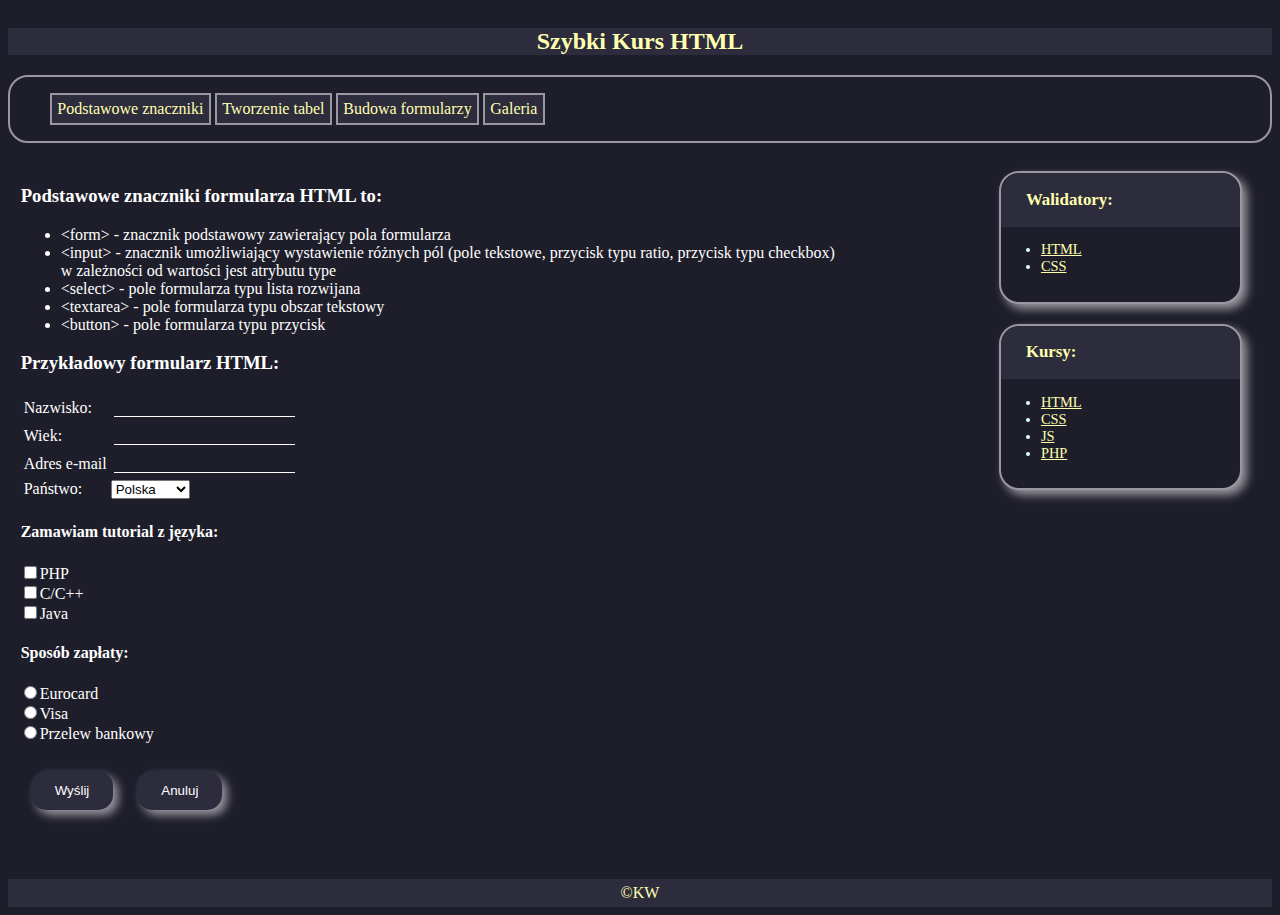
==== formularze.html @ 3fa893b8 "po 7 labie" ====
<!DOCTYPE html>
<html lang="pl">
<head>
    <meta charset="UTF-8">
    <meta name="viewport" content="width=device-width, initial-scale=1.0, user-scalable=true">
    <title>Budowa formularzy</title>
    <link rel="stylesheet" href="css/style.css" type="text/css">
</head>
<body>
<div id="kontener">
    <header><h2>Szybki Kurs HTML</h2></header>
        <nav>
            <ul>
                <li><a href="index.html">Podstawowe znaczniki</a></li>
                <li><a href="tabele.html">Tworzenie tabel</a></li>
                <li><a href="#">Budowa formularzy</a>
                    <ul>
                        <li><a href="formularze.html">Pola formularza</a></li>
                        <li><a href="zamowienie.html">Zamówienie</a></li>
                        <li><a href="walidacja.html">Walidacja</a></li>
                        <li><a href="dotacje.html">Dotacja</a></li>
                        <li><a href="obliczenia.html">Obliczenia w formularzu</a></li>
                    </ul>
                </li>
                <li><a href="galeria.html">Galeria</a></li>
            </ul>
        </nav>
    <div id="content-container">
        <main>
            <h3>Podstawowe znaczniki formularza HTML to:</h3>
            <ul>
                <li>&lt;form&gt; - znacznik podstawowy zawierający pola formularza</li>
                <li>&lt;input&gt; - znacznik umożliwiający wystawienie różnych pól (pole tekstowe, przycisk typu ratio,
                przycisk typu checkbox)<br> w zależności od wartości jest atrybutu type</li>
                <li>&lt;select&gt; - pole formularza typu lista rozwijana</li>
                <li>&lt;textarea&gt; - pole formularza typu obszar tekstowy</li>
                <li>&lt;button&gt; - pole formularza typu przycisk</li>
            </ul>

            <h3>Przykładowy formularz HTML:</h3>
            <form method="post">
                <table>
                    <tr>
                        <td>Nazwisko:</td>
                        <td><input type="text" id="nazwisko" name="nazwisko" pattern="^([ \u00c0-\u01ffa-zA-Z'\-])+$" required>
                            <label for="nazwisko"></label><br></td>
                    </tr>
                    <tr>
                        <td>Wiek:</td>
                        <td><input type="text" id="wiek" name="wiek" pattern="[0-1]{1}[0-9]{0,2}" required>
                            <label for="wiek"></label><br></td>
                    </tr>
                    <tr>
                        <td>Adres e-mail</td>
                        <td><input type="email" id="email" name="email"><label for="email"></label><br></td>
                    </tr>
                    <tr>
                        <td>Państwo:</td>
                        <td><select name="panstwo" id="panstwo">
                            <option value="polska">Polska</option>
                            <option value="niemcy">Niemcy</option>
                            <option value="francja">Francja</option>
                            <option value="norwegia">Norwegia</option>
                            <option value="nigeria">Nigeria</option>
                        </select><label for="panstwo"></label><br></td>
                    </tr>
                </table>
                <h4>Zamawiam tutorial z języka:</h4>
                <div class="flex-form">
                    <div class="flex-item"><input type="checkbox" id="php" name="php" value="php"><label for="php">PHP</label></div>
                    <div class="flex-item"><input type="checkbox" id="c" name="C" value="C"><label for="c">C/C++</label></div>
                    <div><input type="checkbox" id="java" name="java" value="java"><label for="java">Java</label></div>
                </div>
                <h4>Sposób zapłaty:</h4>
                <div class="flex-form">
                    <div class="flex-item"><input type="radio" id="eurocard" name="platnosc" value="eurocard"><label for="eurocard">Eurocard</label></div>
                    <div class="flex-item"><input type="radio" id="visa" name="platnosc" value="visa"><label for="visa">Visa</label></div>
                    <div class="flex-item"><input type="radio" id="przelew" name="platnosc" value="przelew"><label for="przelew">Przelew bankowy</label></div>
                </div>
                <br>
                <div class="flex-buttons">
                    <input type="submit" value="Wyślij">
                    <input type="reset" value="Anuluj">
                </div>
                <br><br>
            </form>
        </main>
        <aside>
            <article>
                <div class="article_upper"><h3>Walidatory:</h3></div>
                <div class="article_down">
                    <ul>
                        <li><a href="https://validator.w3.org/">HTML </a></li>
                        <li><a href="https://jigsaw.w3.org/css-validator/">CSS</a></li>
                    </ul>
                </div>
            </article>
            <article>
                <div class="article_upper"><h3>Kursy:</h3></div>
                <div class="article_down">
                    <ul>
                        <li> <a href="https://www.w3schools.com/html/"> HTML </a></li>
                        <li> <a href="https://www.w3schools.com/css/"> CSS </a></li>
                        <li> <a href="https://www.w3schools.com/js/"> JS </a></li>
                        <li> <a href="https://www.w3schools.com/php/"> PHP </a></li>
                    </ul>
                </div>
            </article>
        </aside>
    </div>
    <footer> &copy;KW </footer>
</div>
</body>
</html>
---- css/style.css ----
body {
    background: #1e1e2a;
    color: white;
    box-sizing: border-box;
}

header h2{
/*    animation: animate 0.5s infinite;*/
}

@keyframes animate {
    0%{color: red;}
    50%{color: green;}
    100%{color: blue;}
}

h1, h2, footer{
    background: #2d2c3c;
    color: #ffffb0;
    text-align: center;
}

#kontener{
    background: #1e1e2a;
    display: flex;
    flex-direction: column;
}

nav {
    display: flex;
    justify-content: flex-start;
    text-align: left;
    overflow: hidden;
    font-family: calibri, tahoma, serif;
    border-radius: 20px;
    border: 2px solid #9998a0;
    padding-right: 20px;
    margin-bottom: 10px;
}

nav li{
    list-style: none;
    display: inline-block;
    background: #2d2c3c;
    border: 2px solid #9998a0;
}

nav li a {
    color: #ffffb0;
    display : block;
    padding : 4pt;
    text-decoration : none;
}

nav li:hover > a{
    transition: 0.5s ease;
    background: #ffffb0;
    color: #2d2c3c;
}

nav li li a {width: 160px;}

nav li li a:hover{color: #2d2c3c;}

nav li li:hover {background: #ffffb0;}

nav li ul {
    overflow: hidden;
    display: none;
}

nav li:hover ul {
    position: absolute;
    padding: 0;
    display: block;
    width: 177px;
}

#content-container{
    display: flex;
    flex-direction: row;
}

main{
    width: 75%;
    padding: 1%;
}

main a {color: #ffffb0}

main a:hover{color: #9f4acb;}

main img{
    display: block;
    margin: 5px;
}

aside{
    width: 20%;
    padding: 1%;
}

article{
    display: flex;
    flex-direction: column;
    align-items: flex-start;
    background: #1e1e2a;
    color: #dbffff;
    margin: 5px 5px 20px;
    font-size: 90%;
    border: 2px solid #9998a0;
    border-radius: 20px;
    box-shadow: 5px 5px 10px #9998a0;
}

article a{color: #ffffb0;}

article a:hover{ color: #9f4acb;}

article h3{
    margin-left: 25px;
    color: #ffffb0;
}

.article_upper{
    background: #2d2c3c;
    border-top-left-radius: 20px;
    border-top-right-radius: 20px;
    width: 100%;
}

.article_down{
    margin-bottom: 5%;
}

footer{
    margin-top: 10px;
    width: 100%;
    padding: 5px 0 5px 0;
}

input{
    margin: 3px;
    border: none;
    outline: none;
    background-color: #1e1e2a;
    color: white;
}

input[type=text], input[type=email], input[type=password], input[type=tel]
{
    border-bottom: 1px solid white;
}

input[type=text]:focus, input[type=email]:focus, input[type=password]:focus, input[type=tel]:focus{
    border-bottom: 2px solid white;
    /*width: 105%;*/
}

input[type=submit], input[type=reset]{
    background-color: #2d2c3c;
    padding: 12px 24px;
    margin: 10px;
    border-radius: 15px;
    cursor: pointer;
    transition: 0.5s ease;
    /*box-shadow: 5px 5px 10px #2d2c3c;*/
    box-shadow: 5px 5px 10px #9998a0;
}

input[type=submit]:hover, input[type=reset]:hover{
    background-color: #ffffb0;
    color: #2d2c3c;
    transform: scale(1.2);
    box-shadow: 10px 10px 20px #9998a0;
}

.gallery {
    margin:auto;
    display: flex;
    flex-wrap: wrap;
}

.gallery div{
    flex: 25%;
    max-width: 25%;
    border-radius:10px;
    background:#2d2c3c;
    margin-left: auto;
    margin-right: auto;
    margin-top: 8%;
    padding: 4% 2%;
}

.gallery div:hover{
    background: #ffffb0;
}

.gallery div img{
    display: block;
    margin-left: auto;
    margin-right: auto;
    transition: ease 0.5s;
}

.gallery img:hover{
    transform: scale(1.5);
}

.flex-container{
    display: flex;
    justify-content: center;
    align-items: center;
}

#flex-from{
    display: flex;
    flex-direction: column;
    align-items: center;
}

.flex-fieldset{
    width: 30%;
    padding: 30px;
}

#flex-buttons{
    display: flex;
    justify-content: space-between;
    width: 30%;
}

.back img{
    width: 32px;
    height: 32px;
}

.calculations {
    display: flex;
    flex-direction: column;
    justify-content: space-around;
    align-items: center;
}

@media screen and (min-width: 481px) and (max-width: 720px){
    .gallery div{
        flex: 40%;
        max-width: 40%;
    }

    #content-container{ flex-direction: column;}

    aside{
        display: flex;
        flex-direction: row;
    }
    article{ padding-right: 100px;}

    .article_upper{ padding-right: 100px;}

    .gallery{ margin-left: 20%;}

    main h1{ margin-left: 20%;}

    .gallery div img:hover{transform: none;}
}

@media screen and (max-width: 481px){
    body{font-size: 130%;}

    #kontener{align-items: center;}

    header{font-size: 140%;}

    nav {
        width: 80%;
    }

    nav li {width:90%;}

    nav li li a{width: 90%;}

    #content-container{
        flex-direction: column;
    }

    aside{
        margin: 0 auto 20px auto;
        width: 90%;
    }

    main{margin-left: 3.5%;}

    main a{margin-left: 20%;}

    main a img{margin-left: 36%;}

    main h1{ margin-left: 20%;}

    footer{
        position: fixed;
        bottom: 0;
        left: 0;
    }

    form tr{
        display: flex;
        flex-direction: column;
        align-items: center;
        margin-left: 70%;
    }

    form h4{text-align:center;}

    .flex-form{
        display:flex;
        flex-direction: column;
        align-items: center;
        flex-wrap: wrap;
    }

    .flex-buttons{
        display: flex;
        flex-direction: column;
        margin-left: 20%;
    }

    .gallery{ margin-left: 20%;}

    .gallery div{
        flex: 100%;
        max-width: 100%;
        padding-bottom: 30px;
        padding-left: 20px;
        padding-right: 20px;
    }

    .gallery div img:hover{transform: none;}
}
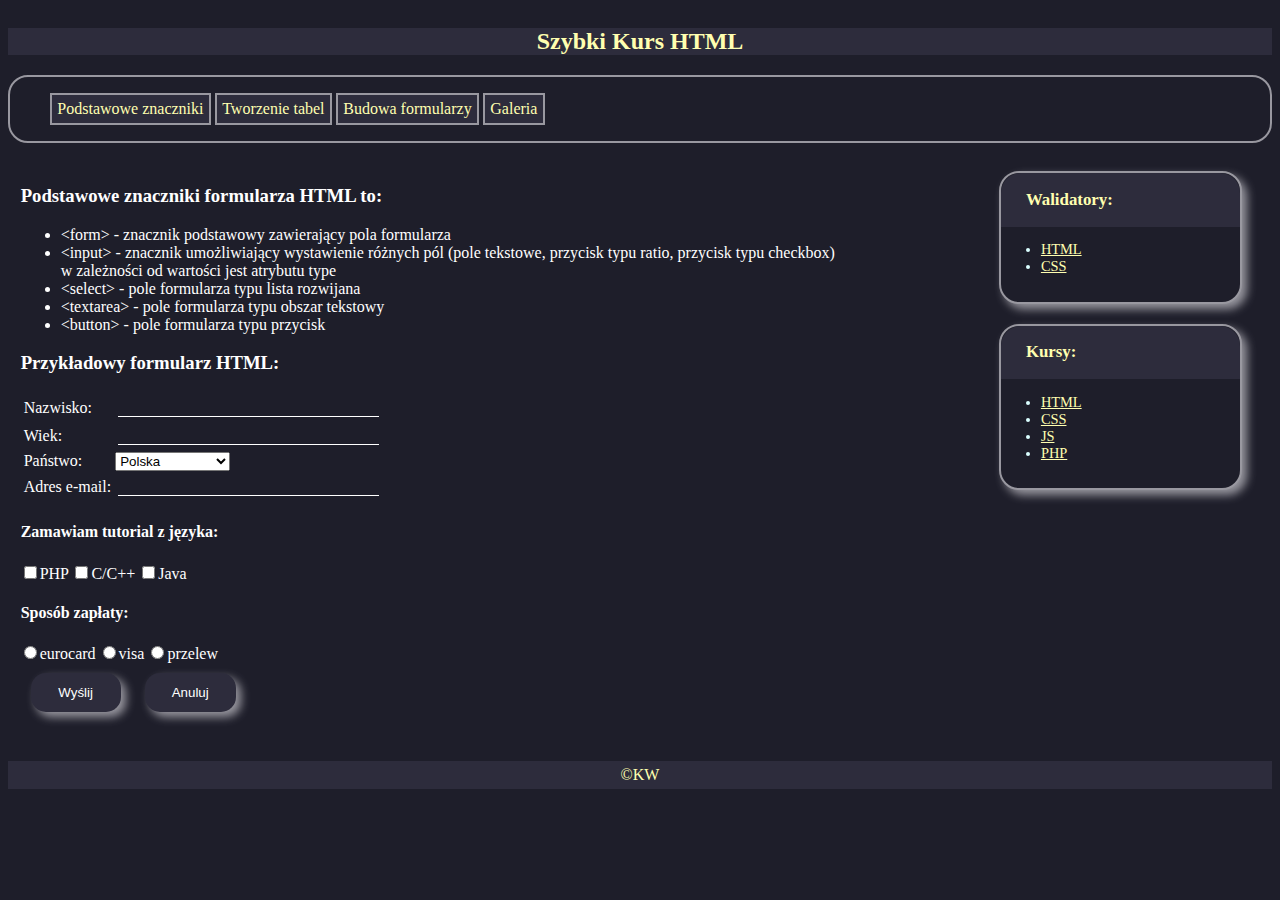
==== commit 83642b40: "po 7 labie" ====
--- a/formularze.html
+++ b/formularze.html
@@ -5,6 +5,7 @@
     <meta name="viewport" content="width=device-width, initial-scale=1.0, user-scalable=true">
     <title>Budowa formularzy</title>
     <link rel="stylesheet" href="css/style.css" type="text/css">
+    <script src="js/walidacja.js"></script>
 </head>
 <body>
 <div id="kontener">
@@ -38,51 +39,40 @@
             </ul>
 
             <h3>Przykładowy formularz HTML:</h3>
-            <form method="post">
+            <form method="post" action="mailto:xxx@xxx.xx" onsubmit="return sprawdz()" >
                 <table>
-                    <tr>
-                        <td>Nazwisko:</td>
-                        <td><input type="text" id="nazwisko" name="nazwisko" pattern="^([ \u00c0-\u01ffa-zA-Z'\-])+$" required>
-                            <label for="nazwisko"></label><br></td>
+                    <tr> <td>Nazwisko: </td>
+                        <td><input name="nazwa" size="30" id="nazwa"/><label for="nazwa"></label></td>
+                        <td id="nazwa_error" class="czerwone"></td>
                     </tr>
-                    <tr>
-                        <td>Wiek:</td>
-                        <td><input type="text" id="wiek" name="wiek" pattern="[0-1]{1}[0-9]{0,2}" required>
-                            <label for="wiek"></label><br></td>
+                    <tr> <td>Wiek:</td>
+                        <td><input name="wiek" size ="30" id="wiek"/><label for="wiek"></label></td>
+                        <td id="wiek_error" class="czerwone"></td>
                     </tr>
-                    <tr>
-                        <td>Adres e-mail</td>
-                        <td><input type="email" id="email" name="email"><label for="email"></label><br></td>
+                    <tr> <td>Państwo:</td>
+                        <td><select name="kraj" id="kraj">
+                            <option value="pl" selected="selected">Polska</option>
+                            <option value="gb">Wielka Brytania</option>
+                        </select><label for="kraj"></label>
+                        </td>
                     </tr>
-                    <tr>
-                        <td>Państwo:</td>
-                        <td><select name="panstwo" id="panstwo">
-                            <option value="polska">Polska</option>
-                            <option value="niemcy">Niemcy</option>
-                            <option value="francja">Francja</option>
-                            <option value="norwegia">Norwegia</option>
-                            <option value="nigeria">Nigeria</option>
-                        </select><label for="panstwo"></label><br></td>
+                    <tr> <td>Adres e-mail: </td>
+                        <td><input name="email" size ="30" id="email"/><label for="email"></label></td>
+                        <td id="email_error" class="czerwone"></td>
                     </tr>
                 </table>
                 <h4>Zamawiam tutorial z języka:</h4>
-                <div class="flex-form">
-                    <div class="flex-item"><input type="checkbox" id="php" name="php" value="php"><label for="php">PHP</label></div>
-                    <div class="flex-item"><input type="checkbox" id="c" name="C" value="C"><label for="c">C/C++</label></div>
-                    <div><input type="checkbox" id="java" name="java" value="java"><label for="java">Java</label></div>
-                </div>
+                <p><input name="php" type="checkbox" id="php"/><label for="php">PHP</label>
+                    <input name="c" type="checkbox" id="c"/><label for="c">C/C++</label>
+                    <input name="java" type="checkbox" id="java"/><label for="java">Java</label>
+                    <span id="produkt_error" class="czerwone"></span></p>
                 <h4>Sposób zapłaty:</h4>
-                <div class="flex-form">
-                    <div class="flex-item"><input type="radio" id="eurocard" name="platnosc" value="eurocard"><label for="eurocard">Eurocard</label></div>
-                    <div class="flex-item"><input type="radio" id="visa" name="platnosc" value="visa"><label for="visa">Visa</label></div>
-                    <div class="flex-item"><input type="radio" id="przelew" name="platnosc" value="przelew"><label for="przelew">Przelew bankowy</label></div>
-                </div>
-                <br>
-                <div class="flex-buttons">
-                    <input type="submit" value="Wyślij">
-                    <input type="reset" value="Anuluj">
-                </div>
-                <br><br>
+                <p><input name="zaplata" id="euro" type="radio" value="euro"/><label for="euro">eurocard</label>
+                    <input name="zaplata" id="visa" type="radio" value= "visa"/><label for="visa">visa</label>
+                    <input name="zaplata" id="przelew" type="radio" value="przelew"/><label for="przelew">przelew</label>
+                    <span id="zaplata_error" class="czerwone"></span><br>
+                    <input type="submit" value=" Wyślij "/>
+                    <input type="reset" value=" Anuluj "/></p>
             </form>
         </main>
         <aside>
--- a/css/style.css
+++ b/css/style.css
@@ -147,6 +147,14 @@
     color: white;
 }
 
+#nazwa, #email, #wiek{
+    border-bottom: 1px solid white;
+}
+
+#nazwa:focus, #email:focus, #wiek:focus{
+    border-bottom: 2px solid white;
+}
+
 input[type=text], input[type=email], input[type=password], input[type=tel]
 {
     border-bottom: 1px solid white;
@@ -242,6 +250,8 @@
     align-items: center;
 }
 
+.czerwone{color: #922029;}
+
 @media screen and (min-width: 481px) and (max-width: 720px){
     .gallery div{
         flex: 40%;
